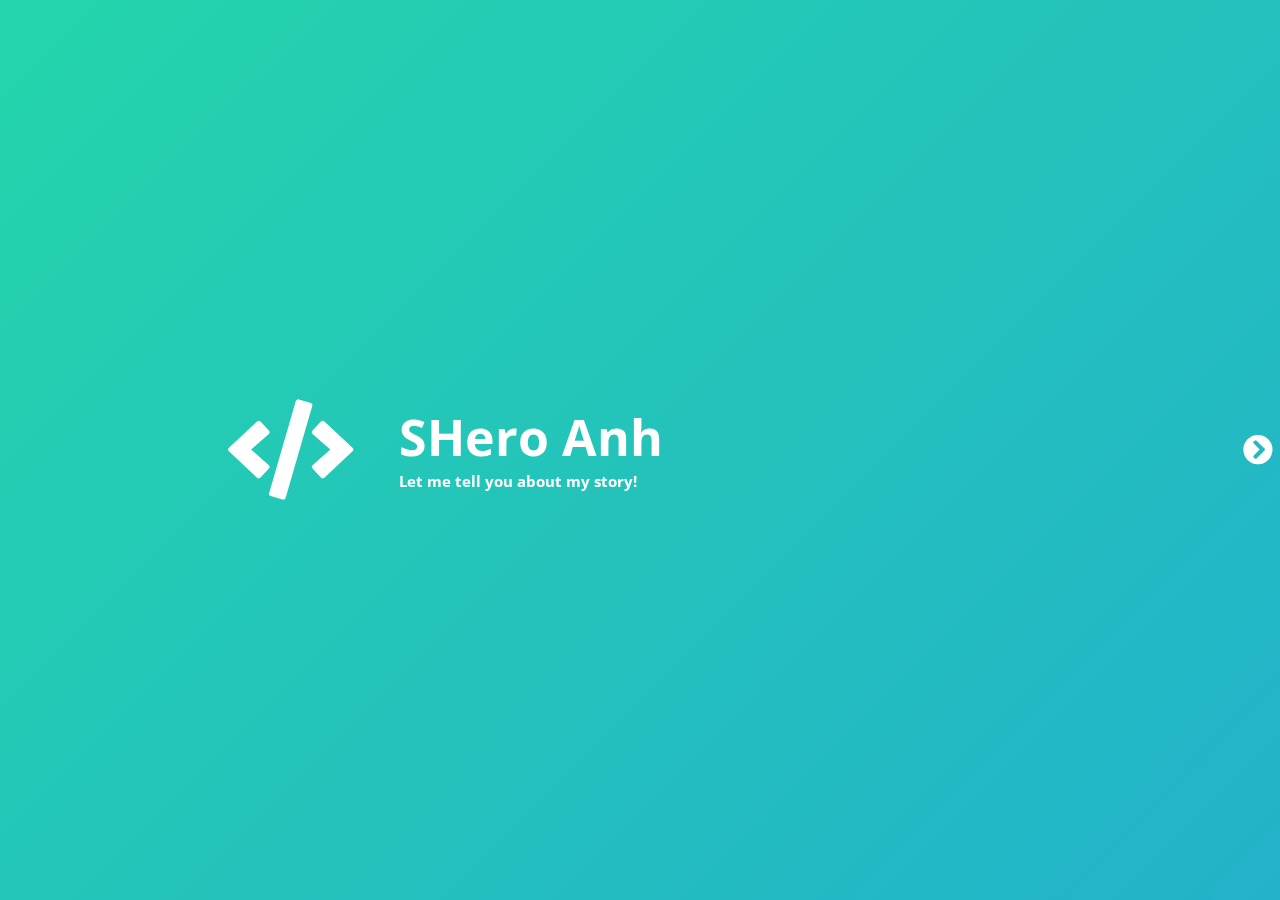
==== index.html @ 28b2743e "Update index.html" ====
<head>
    <!-- Required meta tags-->
    <meta charset="UTF-8">
    <meta name="viewport" content="width=device-width, initial-scale=1, shrink-to-fit=no">
	 
	<!-- Primary Meta Tags -->
	<title>SHero Anh</title>
	<meta name="title" content="SHero Anh">
	<meta name="description" content="Let me tell you about my story!">
	<link rel = "icon" type = "image/png" href = "https://raw.githubusercontent.com/sheroanh/sheroanh.github.io/main/logo.png">

	<!-- Open Graph / Facebook -->
	<meta property="og:type" content="website">
	<meta property="og:image" content="https://raw.githubusercontent.com/sheroanh/sheroanh.github.io/main/logo.png">
	<meta property="og:title" content="SHero Anh">
	<meta property="og:description" content="Let me tell you about my story!">
	

	<!-- Twitter -->
	<meta property="twitter:card" content="summary_large_image">
	<meta property="twitter:image" content="https://raw.githubusercontent.com/sheroanh/sheroanh.github.io/main/logo.png">	
	<meta property="twitter:title" content="SHero Anh">
	<meta property="twitter:description" content="Let me tell you about my story!">
	

    <!-- Icons font CSS-->
    <link rel="stylesheet" href="https://cdnjs.cloudflare.com/ajax/libs/font-awesome/5.15.3/css/all.min.css"/>
    <!-- Font special for pages-->
    <link href="https://fonts.googleapis.com/css?family=Open+Sans:300,300i,400,400i,600,600i,700,700i,800,800i" rel="stylesheet">

	<!-- CDN-->
	<script src="https://code.jquery.com/jquery-3.6.0.js"></script>
	<link rel="stylesheet" href="https://cdn.jsdelivr.net/npm/bootstrap@4.6.0/dist/css/bootstrap.min.css" >
	<script src="https://cdn.jsdelivr.net/npm/bootstrap@4.6.0/dist/js/bootstrap.min.js" ></script>

<!DOCTYPE html>
<html lang="vi">
<style>
body{ 
	font-family:open sans;
	background: linear-gradient(-45deg, #ee7752, #e73c7e, #23a6d5, #23d5ab);
	background-size: 400% 400%;
	animation: gradient 15s ease infinite;
	height: 100%; 

}

@keyframes gradient {
	0% {
		background-position: 0% 50%;
	}
	50% {
		background-position: 100% 50%;
	}
	100% {
		background-position: 0% 50%;
	}
}
.container {
	max-width: 80%;
    position: fixed;
    top: 50%;
    left: 50%;
    -webkit-transform: translate(-50%, -50%);
    transform: translate(-50%, -50%);
	color: white;

}
.bg{
	float: left;
}
h1,p{
	margin-top: 0px;
}
.welcome{
	width:100%;
	font-weight: bold;
	font-size: 15px;
	margin-top: -5px;
}
.part{
	width:100%;
	font-weight: bold;
	font-size: 15px;
	margin-top: -5px;
}
.head{
	color: white;
	font-weight: bold;
	font-size: 50px;
}
.right{
	position: fixed;
    top: 50%;
	right: 0%;
    -webkit-transform: translate(-25%, -50%);
    transform: translate(-25%, -50%);
	color: white;
}
.left{
	position: fixed;
    top: 50%;
	left: 0%;
    -webkit-transform: translate(+25%, -50%);
    transform: translate(+25%, -50%);
	color: white;
}

img.pic {
    max-width:200px;
}
img.sample{
    max-width:75px;
}
.quotes{
	border-left: 5px solid white;
	font-style: italic;
	font-weight: bold;
	color: white;
	padding: 0px 0px 5px 10px;
}
a:hover,a {
  color: inherit; /* blue colors for links too */
  text-decoration: inherit; /* no underline */
}
</style>
</head>
<body>
<img class="pic" src="https://raw.githubusercontent.com/sheroanh/sheroanh.github.io/main/logo.png" hidden/>
<div id="home">
	<div class="container">
			<div class="row justify-content-md-center">
				<div class="col-md-2"><i class="fas fa-code" style="max-width:100%; font-size: 100px;"></i></div>
				<div class="col-md-8">
					<div class="head">SHero Anh</div>
					<div class="welcome">Let me tell you about my story!</div>
				</div>
			</div>
	</div>
	<div class="right"><a  onclick="next1();"><i class="fas fa-chevron-circle-right" style="font-weight: bold; font-size: 30px; float: right"></i></a></div>	
</div>
<div id="about" style="display: none;">
	<div class="container">
			<div class="row justify-content-md-center">
				<div class="col-md-2"><img class="pic" src="https://raw.githubusercontent.com/sheroanh/sheroanh.github.io/main/PIC1.png" /></div>
				<div class="col-md-8">
					<div class="head">Myself</div>
					<p><strong>Full name: </strong> Nguyen Tuan Anh</p>
					<p><strong>Studying: </strong> Tay Thanh High School</p>
					<p><strong>Age:</strong> 18</p>
					<p><strong>Dream job: </strong>Software Engineer/Developer </p>
					<div class="quotes" >“Don’t compare yourself with anyone in this world… if you do so, you are insulting yourself.”, Bill Gates
					</div>
					<h2><strong>S</strong><a id="name" style="display: none">uper</a><strong>Hero</strong> <strong>Anh</strong>
				</div>
			</div>
	</div>
	<div class="right"><a  onclick="next2();"><i class="fas fa-chevron-circle-right" style="font-weight: bold; font-size: 30px; float: right"></i></a></div>	
	<div class="left"><a  onclick="previous2();"><i class="fas fa-chevron-circle-left" style="font-weight: bold; font-size: 30px; float: right"></i></a></div>
</div>
<div id="achievements" style="display: none;">
	<div class="container">
			<div class="head">Attainment</div>
			<div class="row justify-content-md-center mb-1">
				<div class="col-md-1 quotes">04/2019</div>
				<div class="col-md-9"><i class="fas fa-medal"></i> <strong>Silver Medal</strong> at The 5th HCMC April Olympic Competition 2019</div>
			</div>
			<div class="row justify-content-md-center mb-1">
				<div class="col-md-1 quotes">05/2019</div>
				<div class="col-md-9"><i class="fas fa-trophy"></i><strong> 4th</strong> at The Robotacon Vietnam 2019, Creative Senior Programming Stage</div>
			</div>
			<div class="row justify-content-md-center mb-1">
				<div class="col-md-1 quotes">03/2021</div>
				<div class="col-md-9"><i class="fas fa-trophy"></i><strong> 3rd</strong> at The HCMC Excellent Student Exam 2021</div>
			</div>
			<div class="row justify-content-md-center mb-1">
				<div class="col-md-1 quotes">04/2021</div>
				<div class="col-md-9"><i class="fas fa-trophy"></i><strong> 2nd</strong> at The HCMC Science and Engineering Fair 2021</div>
			</div>
	</div>
	<div class="right"><a  onclick="next3();"><i class="fas fa-chevron-circle-right" style="font-weight: bold; font-size: 30px; float: right"></i></a></div>	
	<div class="left"><a  onclick="previous3();"><i class="fas fa-chevron-circle-left" style="font-weight: bold; font-size: 30px; float: right"></i></a></div>
</div>
<div id="project" style="display: none;">
	<div class="container">
		<div class="head">Project</div>
		<div class="row justify-content-md-center mb-4">
			<div class="col-md-1 quotes"><img class="sample" src="https://raw.githubusercontent.com/sheroanh/sheroanh.github.io/main/logo.png" /></div>
			<div class="col-md-9"><h2><strong>AiT Studio</strong></h2>Multimedia, Infographic and Website</div>
		</div>
		<div class="row justify-content-md-center mb-4">
			<div class="col-md-1 quotes"><img class="sample" src="https://12a8.cf/wp-content/uploads/2020/10/favicon.png" /></div>
			<div class="col-md-9"><h2><strong>Website <a href="https://12a8.cf">12a8.cf</a></strong></h2>Website for members of 12A8, Tay Thanh High School</div>
		</div>
		<div class="row justify-content-md-center mb-4">
			<div class="col-md-1 quotes"><img class="sample" src="https://raw.githubusercontent.com/sheroanh/sheroanh.github.io/main/fcilogo.png" /></div>
			<div class="col-md-9"><h2><strong>Face Chekin</strong></h2>Roll-call Student via Face Recognition</div>
		</div>
	</div>
	<div class="right"><a  onclick="next4();"><i class="fas fa-chevron-circle-right" style="font-weight: bold; font-size: 30px; float: right"></i></a></div>	
	<div class="left"><a  onclick="previous4();"><i class="fas fa-chevron-circle-left" style="font-weight: bold; font-size: 30px; float: right"></i></a></div>
</div>
<div id="contact" style="display: none;">
	<div class="container">
		<div class="head">Contact</div>
			
	</div>
	<div class="left"><a  onclick="previous5();"><i class="fas fa-chevron-circle-left" style="font-weight: bold; font-size: 30px; float: right"></i></a></div>
</div>								
<script>
$(document).mousemove(function(event){
	$( "h2" ).mouseover(function() {
		$( "#name" ).show(500);
	});

});
function next1(){
	$("#home").hide(800);
	$("#about").show(800);
}
function previous2(){
	$("#about").hide(800);
	$("#home").show(800);
}
function next2(){
	$("#about").hide(800);
	$("#achievements").show(800);
}
function previous3(){
	$("#achievements").hide(800);
	$("#about").show(800);
}
function next3(){
	$("#achievements").hide(800);
	$("#project").show(800);
}
function previous4(){
	$("#project").hide(800);
	$("#achievements").show(800);
}
function next4(){
	$("#project").hide(800);
	$("#contact").show(800);
}
function previous5(){
	$("#contact").hide(800);
	$("#project").show(800);
}

 
</script>
</body>

</html>
<!-- end document-->
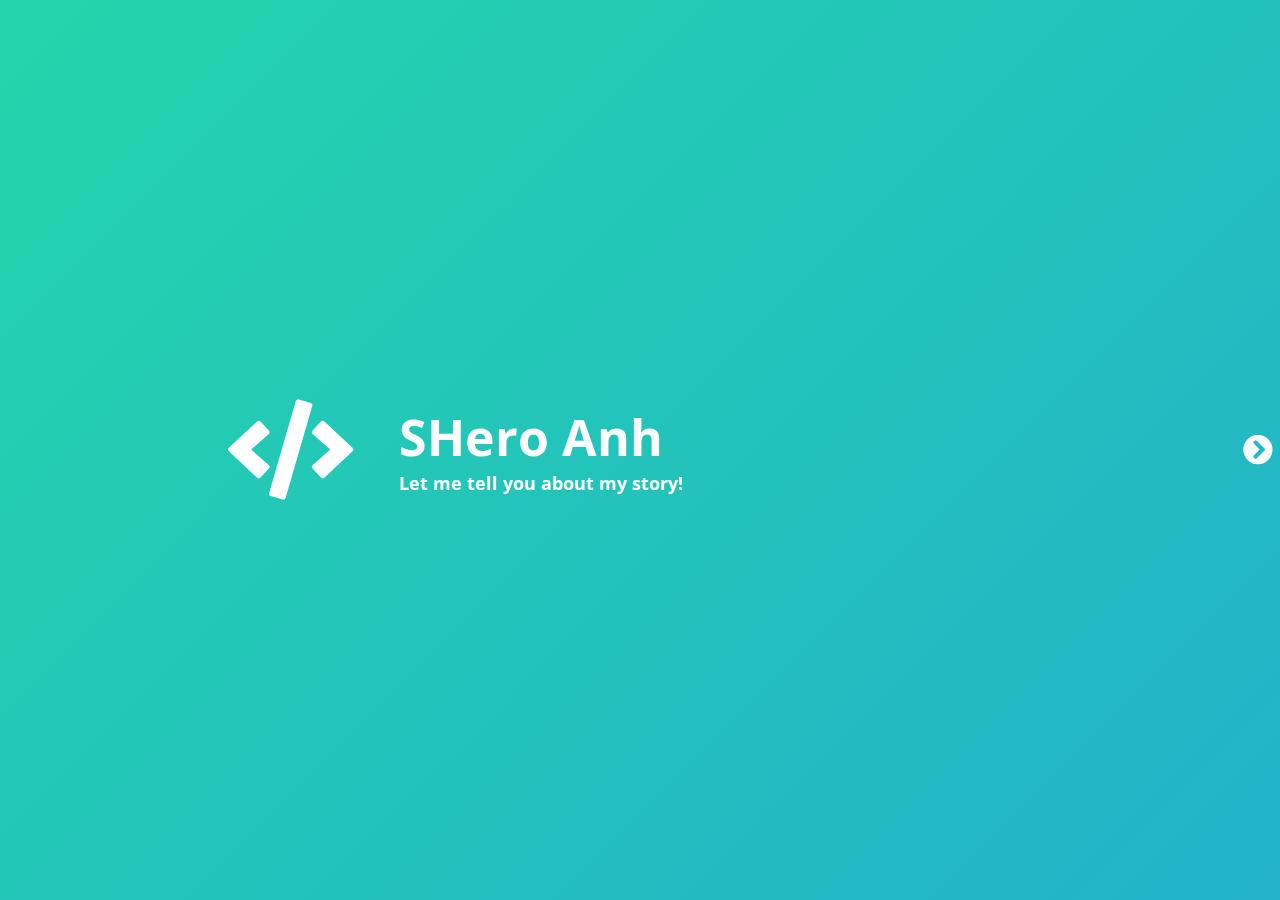
==== commit 12de26c6: "Updated" ====
--- a/index.html
+++ b/index.html
@@ -41,7 +41,7 @@
 	background: linear-gradient(-45deg, #ee7752, #e73c7e, #23a6d5, #23d5ab);
 	background-size: 400% 400%;
 	animation: gradient 15s ease infinite;
-	height: 100%; 
+
 
 }
 
@@ -56,7 +56,9 @@
 		background-position: 0% 50%;
 	}
 }
-.container {
+
+
+.container{
 	max-width: 80%;
     position: fixed;
     top: 50%;
@@ -70,12 +72,12 @@
 	float: left;
 }
 h1,p{
-	margin-top: 0px;
-}
-.welcome{
+	margin-bottom: 5px;
+}
+.welcome,.contact{
 	width:100%;
 	font-weight: bold;
-	font-size: 15px;
+	font-size: 18px;
 	margin-top: -5px;
 }
 .part{
@@ -107,7 +109,7 @@
 }
 
 img.pic {
-    max-width:200px;
+    max-width:120px;
 }
 img.sample{
     max-width:75px;
@@ -122,6 +124,10 @@
 a:hover,a {
   color: inherit; /* blue colors for links too */
   text-decoration: inherit; /* no underline */
+}
+.copyright{
+position: fixed;
+bottom: -10px;
 }
 </style>
 </head>
@@ -181,32 +187,44 @@
 	<div class="right"><a  onclick="next3();"><i class="fas fa-chevron-circle-right" style="font-weight: bold; font-size: 30px; float: right"></i></a></div>	
 	<div class="left"><a  onclick="previous3();"><i class="fas fa-chevron-circle-left" style="font-weight: bold; font-size: 30px; float: right"></i></a></div>
 </div>
-<div id="project" style="display: none;">
+<div id="project1" style="display: none;">
 	<div class="container">
 		<div class="head">Project</div>
 		<div class="row justify-content-md-center mb-4">
 			<div class="col-md-1 quotes"><img class="sample" src="https://raw.githubusercontent.com/sheroanh/sheroanh.github.io/main/logo.png" /></div>
-			<div class="col-md-9"><h2><strong>AiT Studio</strong></h2>Multimedia, Infographic and Website</div>
+			<div class="col-md-9"><h3><strong>AiT Studio</strong></h3>Multimedia, Infographic and Website</div>
 		</div>
 		<div class="row justify-content-md-center mb-4">
 			<div class="col-md-1 quotes"><img class="sample" src="https://12a8.cf/wp-content/uploads/2020/10/favicon.png" /></div>
-			<div class="col-md-9"><h2><strong>Website <a href="https://12a8.cf">12a8.cf</a></strong></h2>Website for members of 12A8, Tay Thanh High School</div>
-		</div>
-		<div class="row justify-content-md-center mb-4">
-			<div class="col-md-1 quotes"><img class="sample" src="https://raw.githubusercontent.com/sheroanh/sheroanh.github.io/main/fcilogo.png" /></div>
-			<div class="col-md-9"><h2><strong>Face Chekin</strong></h2>Roll-call Student via Face Recognition</div>
+			<div class="col-md-9"><h3><strong>Website <a href="https://12a8.cf">12a8.cf</a></strong></h3>Website for members of 12A8, Tay Thanh High School</div>
 		</div>
 	</div>
 	<div class="right"><a  onclick="next4();"><i class="fas fa-chevron-circle-right" style="font-weight: bold; font-size: 30px; float: right"></i></a></div>	
 	<div class="left"><a  onclick="previous4();"><i class="fas fa-chevron-circle-left" style="font-weight: bold; font-size: 30px; float: right"></i></a></div>
 </div>
+<div id="project2" style="display: none;">
+	<div class="container">
+		<div class="head">Project</div>
+		<div class="row justify-content-md-center mb-4">
+			<div class="col-md-1 quotes"><img class="sample" src="https://raw.githubusercontent.com/sheroanh/sheroanh.github.io/main/fcilogo.png" /></div>
+			<div class="col-md-9"><h3><strong>Face Chekin</strong></h3>Roll-call Student via Face Recognition (Part of eduVN System)</div>
+		</div>
+		<div class="row justify-content-md-center mb-4">
+			<div class="col-md-1 quotes"><img class="sample" src="https://raw.githubusercontent.com/sheroanh/sheroanh.github.io/main/eduvnsystem.png" /></div>
+			<div class="col-md-9"><h3><strong>eduVN System</strong></h3>Online Platform for Vietnam Education<br>(Building...)</div>
+		</div>
+	</div>
+	<div class="right"><a  onclick="next5();"><i class="fas fa-chevron-circle-right" style="font-weight: bold; font-size: 30px; float: right"></i></a></div>	
+	<div class="left"><a  onclick="previous5();"><i class="fas fa-chevron-circle-left" style="font-weight: bold; font-size: 30px; float: right"></i></a></div>
+</div>
 <div id="contact" style="display: none;">
 	<div class="container">
 		<div class="head">Contact</div>
-			
-	</div>
-	<div class="left"><a  onclick="previous5();"><i class="fas fa-chevron-circle-left" style="font-weight: bold; font-size: 30px; float: right"></i></a></div>
-</div>								
+		<p class="contact" style="font-size:20px;"><a href="https://www.facebook.com/sheroanh/"><i class="fab fa-facebook"></i> SHero Anh</a></p>
+		<p class="contact" style="font-size:20px;"><a href="mailto:anhnguyentuan8@gmail.com"><i class="fas fa-at"></i> anhnguyentuan8@gmail.com</a></p>	</div>
+	<div class="left"><a  onclick="previous6();"><i class="fas fa-chevron-circle-left" style="font-weight: bold; font-size: 30px; float: right"></i></a></div>
+</div>
+					
 <script>
 $(document).mousemove(function(event){
 	$( "h2" ).mouseover(function() {
@@ -232,22 +250,28 @@
 }
 function next3(){
 	$("#achievements").hide(800);
-	$("#project").show(800);
+	$("#project1").show(800);
 }
 function previous4(){
-	$("#project").hide(800);
+	$("#project1").hide(800);
 	$("#achievements").show(800);
 }
 function next4(){
-	$("#project").hide(800);
+	$("#project1").hide(800);
+	$("#project2").show(800);
+}
+function previous5(){
+	$("#project2").hide(800);
+	$("#project1").show(800);
+}
+function previous6(){
+	$("#contact").hide(800);
+	$("#project2").show(800);
+}
+function next5(){
+	$("#project2").hide(800);
 	$("#contact").show(800);
 }
-function previous5(){
-	$("#contact").hide(800);
-	$("#project").show(800);
-}
-
- 
 </script>
 </body>
 
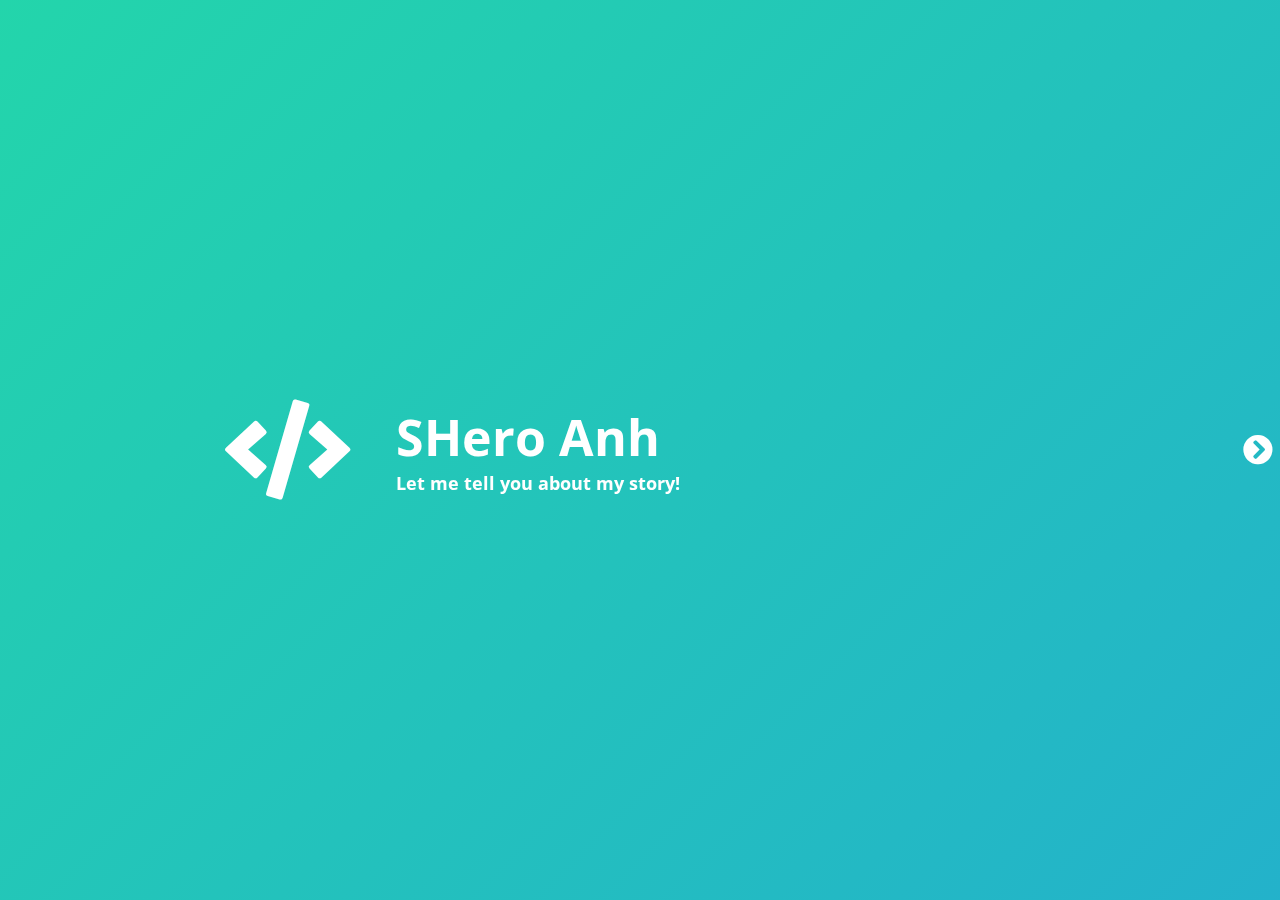
==== commit 794eb462: "Update index.html" ====
--- a/index.html
+++ b/index.html
@@ -30,19 +30,20 @@
 
 	<!-- CDN-->
 	<script src="https://code.jquery.com/jquery-3.6.0.js"></script>
-	<link rel="stylesheet" href="https://cdn.jsdelivr.net/npm/bootstrap@4.6.0/dist/css/bootstrap.min.css" >
-	<script src="https://cdn.jsdelivr.net/npm/bootstrap@4.6.0/dist/js/bootstrap.min.js" ></script>
-
-<!DOCTYPE html>
-<html lang="vi">
+	<link href="https://cdn.jsdelivr.net/npm/bootstrap@5.0.1/dist/css/bootstrap.min.css" rel="stylesheet" >
+	<script src="https://cdn.jsdelivr.net/npm/bootstrap@5.0.1/dist/js/bootstrap.bundle.min.js" ></script>
+	<script src="https://cdn.jsdelivr.net/npm/@popperjs/core@2.9.2/dist/umd/popper.min.js"></script>
+	<script src="https://cdn.jsdelivr.net/npm/@popperjs/core@2.9.2/dist/umd/popper.min.js"></script>
+	<script src="https://cdn.jsdelivr.net/npm/bootstrap@5.0.1/dist/js/bootstrap.min.js"></script>
+
+<html lang="en">
 <style>
 body{ 
 	font-family:open sans;
 	background: linear-gradient(-45deg, #ee7752, #e73c7e, #23a6d5, #23d5ab);
 	background-size: 400% 400%;
 	animation: gradient 15s ease infinite;
-
-
+	cursor: default;
 }
 
 @keyframes gradient {
@@ -57,7 +58,6 @@
 	}
 }
 
-
 .container{
 	max-width: 80%;
     position: fixed;
@@ -66,31 +66,48 @@
     -webkit-transform: translate(-50%, -50%);
     transform: translate(-50%, -50%);
 	color: white;
-
-}
+}
+
+div{
+	cursor: default;
+	-webkit-touch-callout: none; /* iOS Safari */
+    -webkit-user-select: none; /* Safari */
+     -khtml-user-select: none; /* Konqueror HTML */
+       -moz-user-select: none; /* Firefox */
+        -ms-user-select: none; /* Internet Explorer/Edge */
+            user-select: none; /* Non-prefixed version, currently
+                                  supported by Chrome and Opera */
+}
+
 .bg{
 	float: left;
 }
-h1,p{
+
+h3,h1,p{
 	margin-bottom: 5px;
-}
+	cursor: default;
+}
+
 .welcome,.contact{
 	width:100%;
 	font-weight: bold;
 	font-size: 18px;
 	margin-top: -5px;
 }
+
 .part{
 	width:100%;
 	font-weight: bold;
 	font-size: 15px;
 	margin-top: -5px;
 }
+
 .head{
 	color: white;
 	font-weight: bold;
 	font-size: 50px;
 }
+
 .right{
 	position: fixed;
     top: 50%;
@@ -99,6 +116,7 @@
     transform: translate(-25%, -50%);
 	color: white;
 }
+
 .left{
 	position: fixed;
     top: 50%;
@@ -111,9 +129,11 @@
 img.pic {
     max-width:120px;
 }
+
 img.sample{
     max-width:75px;
 }
+
 .quotes{
 	border-left: 5px solid white;
 	font-style: italic;
@@ -121,13 +141,32 @@
 	color: white;
 	padding: 0px 0px 5px 10px;
 }
+
 a:hover,a {
-  color: inherit; /* blue colors for links too */
-  text-decoration: inherit; /* no underline */
-}
+	color: inherit; /* blue colors for links too */
+	text-decoration: inherit; /* no underline */
+}
+
 .copyright{
-position: fixed;
-bottom: -10px;
+	position: fixed;
+	bottom: -10px;
+}
+
+.vid{
+  position: relative;
+  overflow: hidden;
+  width: 100%;
+  padding-top: 56.25%; /* 16:9 Aspect Ratio (divide 9 by 16 = 0.5625) */
+}
+
+.responsive-iframe {
+  position: absolute;
+  top: 0;
+  left: 0;
+  bottom: 0;
+  right: 0;
+  width: 100%;
+  height: 100%;
 }
 </style>
 </head>
@@ -195,7 +234,7 @@
 			<div class="col-md-9"><h3><strong>AiT Studio</strong></h3>Multimedia, Infographic and Website</div>
 		</div>
 		<div class="row justify-content-md-center mb-4">
-			<div class="col-md-1 quotes"><img class="sample" src="https://12a8.cf/wp-content/uploads/2020/10/favicon.png" /></div>
+			<div class="col-md-1 quotes"><img class="sample" src="https://raw.githubusercontent.com/sheroanh/sheroanh.github.io/main/12a8.cf.png" /></div>
 			<div class="col-md-9"><h3><strong>Website <a href="https://12a8.cf">12a8.cf</a></strong></h3>Website for members of 12A8, Tay Thanh High School</div>
 		</div>
 	</div>
@@ -207,7 +246,9 @@
 		<div class="head">Project</div>
 		<div class="row justify-content-md-center mb-4">
 			<div class="col-md-1 quotes"><img class="sample" src="https://raw.githubusercontent.com/sheroanh/sheroanh.github.io/main/fcilogo.png" /></div>
-			<div class="col-md-9"><h3><strong>Face Chekin</strong></h3>Roll-call Student via Face Recognition (Part of eduVN System)</div>
+			<div class="col-md-9"><h3><strong>Face Chekin</strong></h3>Roll-call Student via Face Recognition (Part of eduVN System)<br><button type="button" class="btn btn-outline-light" data-bs-toggle="modal" data-bs-target="#demo">
+			  Watch a demo video
+			</button></div>
 		</div>
 		<div class="row justify-content-md-center mb-4">
 			<div class="col-md-1 quotes"><img class="sample" src="https://raw.githubusercontent.com/sheroanh/sheroanh.github.io/main/eduvnsystem.png" /></div>
@@ -221,10 +262,30 @@
 	<div class="container">
 		<div class="head">Contact</div>
 		<p class="contact" style="font-size:20px;"><a href="https://www.facebook.com/sheroanh/"><i class="fab fa-facebook"></i> SHero Anh</a></p>
-		<p class="contact" style="font-size:20px;"><a href="mailto:anhnguyentuan8@gmail.com"><i class="fas fa-at"></i> anhnguyentuan8@gmail.com</a></p>	</div>
+		<p class="contact" style="font-size:20px;"><a href="mailto:sheroanh@aitstudio.cf"><i class="fas fa-at"></i> sheroanh@aitstudio.cf</a></p>	</div>
 	<div class="left"><a  onclick="previous6();"><i class="fas fa-chevron-circle-left" style="font-weight: bold; font-size: 30px; float: right"></i></a></div>
 </div>
-					
+
+<!-- Modal -->
+<div class="modal fade" id="demo" tabindex="-1" aria-labelledby="demoLabel" aria-hidden="true">
+  <div class="modal-dialog">
+    <div class="modal-content">
+      <div class="modal-header">
+        <h5 class="modal-title" id="demoLabel">FaceCheckin</h5>
+        <button type="button" class="btn-close" data-bs-dismiss="modal" aria-label="Close"></button>
+      </div>
+      <div class="modal-body">
+		<div class="vid">
+			<iframe class="responsive-iframe" src="https://drive.google.com/file/d/1pne2pLHDTtcopjiNANrRrPoQb-J_-oVA/preview" ></iframe>
+		</div>
+	  </div>
+      <div class="modal-footer">
+        <button type="button" class="btn btn-secondary" data-bs-dismiss="modal">Đóng</button>
+      </div>
+    </div>
+  </div>
+</div>
+  
 <script>
 $(document).mousemove(function(event){
 	$( "h2" ).mouseover(function() {
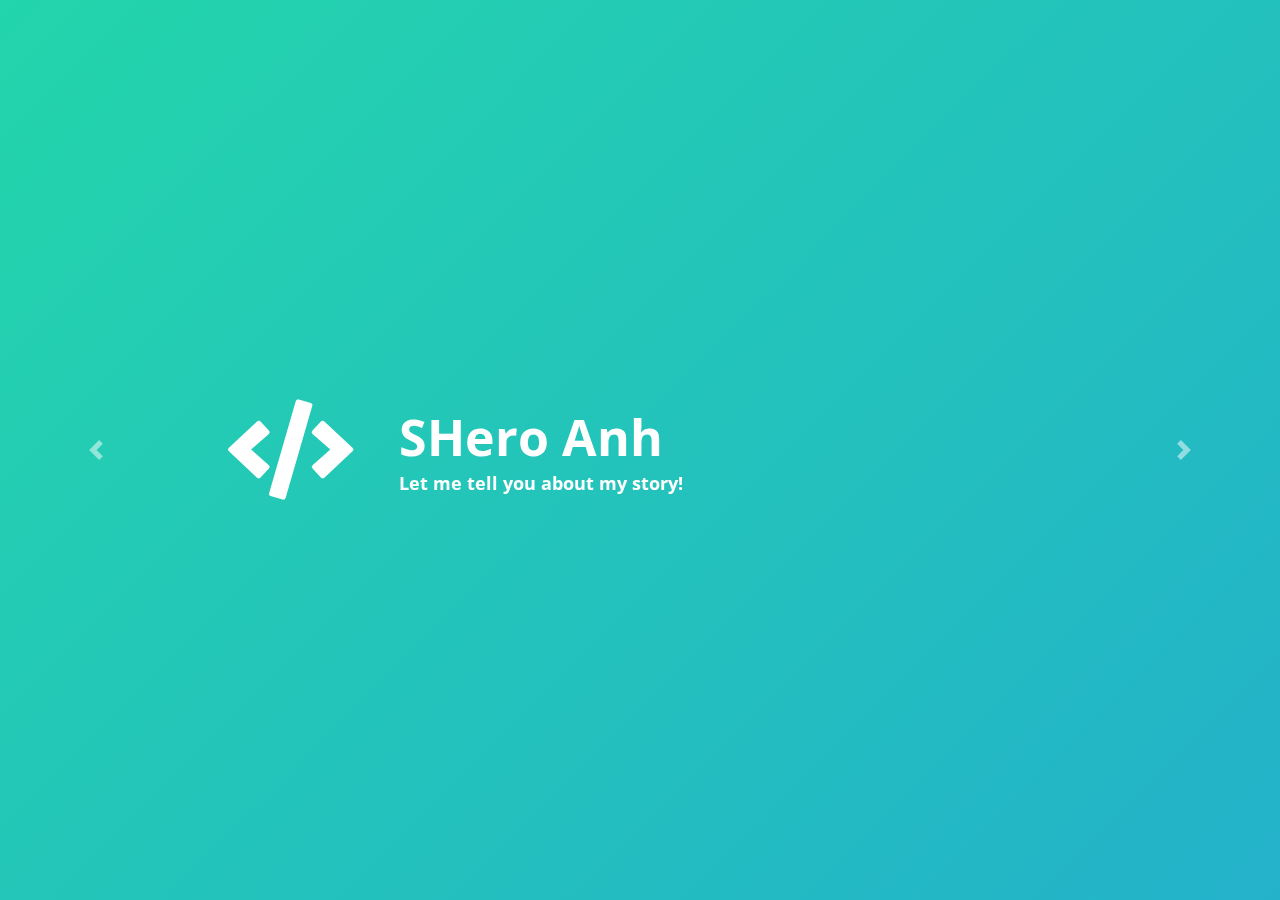
==== commit 1a7fa452: "Update index.html" ====
--- a/index.html
+++ b/index.html
@@ -1,3 +1,4 @@
+<html lang="en">
 <head>
     <!-- Required meta tags-->
     <meta charset="UTF-8">
@@ -29,15 +30,16 @@
     <link href="https://fonts.googleapis.com/css?family=Open+Sans:300,300i,400,400i,600,600i,700,700i,800,800i" rel="stylesheet">
 
 	<!-- CDN-->
-	<script src="https://code.jquery.com/jquery-3.6.0.js"></script>
-	<link href="https://cdn.jsdelivr.net/npm/bootstrap@5.0.1/dist/css/bootstrap.min.css" rel="stylesheet" >
-	<script src="https://cdn.jsdelivr.net/npm/bootstrap@5.0.1/dist/js/bootstrap.bundle.min.js" ></script>
-	<script src="https://cdn.jsdelivr.net/npm/@popperjs/core@2.9.2/dist/umd/popper.min.js"></script>
-	<script src="https://cdn.jsdelivr.net/npm/@popperjs/core@2.9.2/dist/umd/popper.min.js"></script>
-	<script src="https://cdn.jsdelivr.net/npm/bootstrap@5.0.1/dist/js/bootstrap.min.js"></script>
-
-<html lang="en">
+	<link rel="stylesheet" href="https://maxcdn.bootstrapcdn.com/bootstrap/4.5.2/css/bootstrap.min.css">
+	<script src="https://ajax.googleapis.com/ajax/libs/jquery/3.5.1/jquery.min.js"></script>
+	<script src="https://cdnjs.cloudflare.com/ajax/libs/popper.js/1.16.0/umd/popper.min.js"></script>
+	<script src="https://maxcdn.bootstrapcdn.com/bootstrap/4.5.2/js/bootstrap.min.js"></script>
+
+
 <style>
+.carousel-inner img {
+    
+  }
 body{ 
 	font-family:open sans;
 	background: linear-gradient(-45deg, #ee7752, #e73c7e, #23a6d5, #23d5ab);
@@ -66,8 +68,11 @@
     -webkit-transform: translate(-50%, -50%);
     transform: translate(-50%, -50%);
 	color: white;
-}
-
+	
+}
+.nava{
+	max-width: 100%;
+}
 div{
 	cursor: default;
 	-webkit-touch-callout: none; /* iOS Safari */
@@ -108,26 +113,11 @@
 	font-size: 50px;
 }
 
-.right{
-	position: fixed;
-    top: 50%;
-	right: 0%;
-    -webkit-transform: translate(-25%, -50%);
-    transform: translate(-25%, -50%);
-	color: white;
-}
-
-.left{
-	position: fixed;
-    top: 50%;
-	left: 0%;
-    -webkit-transform: translate(+25%, -50%);
-    transform: translate(+25%, -50%);
-	color: white;
-}
+
 
 img.pic {
     max-width:120px;
+	max-height:120px;
 }
 
 img.sample{
@@ -156,7 +146,7 @@
   position: relative;
   overflow: hidden;
   width: 100%;
-  padding-top: 56.25%; /* 16:9 Aspect Ratio (divide 9 by 16 = 0.5625) */
+  padding-top: 75%; /* 16:9 Aspect Ratio (divide 9 by 16 = 0.5625) */
 }
 
 .responsive-iframe {
@@ -168,123 +158,213 @@
   width: 100%;
   height: 100%;
 }
+
+
 </style>
 </head>
 <body>
-<img class="pic" src="https://raw.githubusercontent.com/sheroanh/sheroanh.github.io/main/logo.png" hidden/>
-<div id="home">
-	<div class="container">
-			<div class="row justify-content-md-center">
-				<div class="col-md-2"><i class="fas fa-code" style="max-width:100%; font-size: 100px;"></i></div>
-				<div class="col-md-8">
-					<div class="head">SHero Anh</div>
-					<div class="welcome">Let me tell you about my story!</div>
-				</div>
-			</div>
-	</div>
-	<div class="right"><a  onclick="next1();"><i class="fas fa-chevron-circle-right" style="font-weight: bold; font-size: 30px; float: right"></i></a></div>	
-</div>
-<div id="about" style="display: none;">
-	<div class="container">
-			<div class="row justify-content-md-center">
-				<div class="col-md-2"><img class="pic" src="https://raw.githubusercontent.com/sheroanh/sheroanh.github.io/main/PIC1.png" /></div>
-				<div class="col-md-8">
-					<div class="head">Myself</div>
-					<p><strong>Full name: </strong> Nguyen Tuan Anh</p>
-					<p><strong>Studying: </strong> Tay Thanh High School</p>
-					<p><strong>Age:</strong> 18</p>
-					<p><strong>Dream job: </strong>Software Engineer/Developer </p>
-					<div class="quotes" >“Don’t compare yourself with anyone in this world… if you do so, you are insulting yourself.”, Bill Gates
+	<div id="item" class="carousel  carousel-fade" data-ride="carousel" height=100% data-interval="3000" >
+	  <!-- Indicators -->
+	  <ul class="carousel-indicators">
+		<li data-target="#item" data-slide-to="0" class="active"></li>
+		<li data-target="#item" data-slide-to="1"></li>
+		<li data-target="#item" data-slide-to="2"></li>
+	  </ul>
+	  
+	  <!-- The slideshow -->
+	  <div class="carousel-inner">
+		<div class="carousel-item active">
+			  <div class="container">
+					<div class="row justify-content-md-center">
+						<div class="col-md-2"><i class="fas fa-code" style="max-width:100%; font-size: 100px;"></i></div>
+						<div class="col-md-8">
+							<div class="head">SHero Anh</div>
+							<div class="welcome">Let me tell you about my story!</div>
+						</div>
 					</div>
-					<h2><strong>S</strong><a id="name" style="display: none">uper</a><strong>Hero</strong> <strong>Anh</strong>
-				</div>
-			</div>
-	</div>
-	<div class="right"><a  onclick="next2();"><i class="fas fa-chevron-circle-right" style="font-weight: bold; font-size: 30px; float: right"></i></a></div>	
-	<div class="left"><a  onclick="previous2();"><i class="fas fa-chevron-circle-left" style="font-weight: bold; font-size: 30px; float: right"></i></a></div>
-</div>
-<div id="achievements" style="display: none;">
-	<div class="container">
-			<div class="head">Attainment</div>
-			<div class="row justify-content-md-center mb-1">
-				<div class="col-md-1 quotes">04/2019</div>
-				<div class="col-md-9"><i class="fas fa-medal"></i> <strong>Silver Medal</strong> at The 5th HCMC April Olympic Competition 2019</div>
-			</div>
-			<div class="row justify-content-md-center mb-1">
-				<div class="col-md-1 quotes">05/2019</div>
-				<div class="col-md-9"><i class="fas fa-trophy"></i><strong> 4th</strong> at The Robotacon Vietnam 2019, Creative Senior Programming Stage</div>
-			</div>
-			<div class="row justify-content-md-center mb-1">
-				<div class="col-md-1 quotes">03/2021</div>
-				<div class="col-md-9"><i class="fas fa-trophy"></i><strong> 3rd</strong> at The HCMC Excellent Student Exam 2021</div>
-			</div>
-			<div class="row justify-content-md-center mb-1">
-				<div class="col-md-1 quotes">04/2021</div>
-				<div class="col-md-9"><i class="fas fa-trophy"></i><strong> 2nd</strong> at The HCMC Science and Engineering Fair 2021</div>
-			</div>
-	</div>
-	<div class="right"><a  onclick="next3();"><i class="fas fa-chevron-circle-right" style="font-weight: bold; font-size: 30px; float: right"></i></a></div>	
-	<div class="left"><a  onclick="previous3();"><i class="fas fa-chevron-circle-left" style="font-weight: bold; font-size: 30px; float: right"></i></a></div>
-</div>
-<div id="project1" style="display: none;">
-	<div class="container">
-		<div class="head">Project</div>
-		<div class="row justify-content-md-center mb-4">
-			<div class="col-md-1 quotes"><img class="sample" src="https://raw.githubusercontent.com/sheroanh/sheroanh.github.io/main/logo.png" /></div>
-			<div class="col-md-9"><h3><strong>AiT Studio</strong></h3>Multimedia, Infographic and Website</div>
-		</div>
-		<div class="row justify-content-md-center mb-4">
-			<div class="col-md-1 quotes"><img class="sample" src="https://raw.githubusercontent.com/sheroanh/sheroanh.github.io/main/12a8.cf.png" /></div>
-			<div class="col-md-9"><h3><strong>Website <a href="https://12a8.cf">12a8.cf</a></strong></h3>Website for members of 12A8, Tay Thanh High School</div>
-		</div>
-	</div>
-	<div class="right"><a  onclick="next4();"><i class="fas fa-chevron-circle-right" style="font-weight: bold; font-size: 30px; float: right"></i></a></div>	
-	<div class="left"><a  onclick="previous4();"><i class="fas fa-chevron-circle-left" style="font-weight: bold; font-size: 30px; float: right"></i></a></div>
-</div>
-<div id="project2" style="display: none;">
-	<div class="container">
-		<div class="head">Project</div>
-		<div class="row justify-content-md-center mb-4">
-			<div class="col-md-1 quotes"><img class="sample" src="https://raw.githubusercontent.com/sheroanh/sheroanh.github.io/main/fcilogo.png" /></div>
-			<div class="col-md-9"><h3><strong>Face Chekin</strong></h3>Roll-call Student via Face Recognition (Part of eduVN System)<br><button type="button" class="btn btn-outline-light" data-bs-toggle="modal" data-bs-target="#demo">
-			  Watch a demo video
-			</button></div>
-		</div>
-		<div class="row justify-content-md-center mb-4">
-			<div class="col-md-1 quotes"><img class="sample" src="https://raw.githubusercontent.com/sheroanh/sheroanh.github.io/main/eduvnsystem.png" /></div>
-			<div class="col-md-9"><h3><strong>eduVN System</strong></h3>Online Platform for Vietnam Education<br>(Building...)</div>
-		</div>
-	</div>
-	<div class="right"><a  onclick="next5();"><i class="fas fa-chevron-circle-right" style="font-weight: bold; font-size: 30px; float: right"></i></a></div>	
-	<div class="left"><a  onclick="previous5();"><i class="fas fa-chevron-circle-left" style="font-weight: bold; font-size: 30px; float: right"></i></a></div>
-</div>
-<div id="contact" style="display: none;">
-	<div class="container">
-		<div class="head">Contact</div>
-		<p class="contact" style="font-size:20px;"><a href="https://www.facebook.com/sheroanh/"><i class="fab fa-facebook"></i> SHero Anh</a></p>
-		<p class="contact" style="font-size:20px;"><a href="mailto:sheroanh@aitstudio.cf"><i class="fas fa-at"></i> sheroanh@aitstudio.cf</a></p>	</div>
-	<div class="left"><a  onclick="previous6();"><i class="fas fa-chevron-circle-left" style="font-weight: bold; font-size: 30px; float: right"></i></a></div>
-</div>
-
-<!-- Modal -->
-<div class="modal fade" id="demo" tabindex="-1" aria-labelledby="demoLabel" aria-hidden="true">
-  <div class="modal-dialog">
-    <div class="modal-content">
-      <div class="modal-header">
-        <h5 class="modal-title" id="demoLabel">FaceCheckin</h5>
-        <button type="button" class="btn-close" data-bs-dismiss="modal" aria-label="Close"></button>
-      </div>
-      <div class="modal-body">
-		<div class="vid">
-			<iframe class="responsive-iframe" src="https://drive.google.com/file/d/1pne2pLHDTtcopjiNANrRrPoQb-J_-oVA/preview" ></iframe>
-		</div>
-	  </div>
-      <div class="modal-footer">
-        <button type="button" class="btn btn-secondary" data-bs-dismiss="modal">Đóng</button>
-      </div>
-    </div>
-  </div>
-</div>
+			</div>
+		</div>
+		<div class="carousel-item">
+			<div class="container">
+				<div class="row justify-content-md-center">
+					<div class="col-md-2"><img class="pic" src="https://raw.githubusercontent.com/sheroanh/sheroanh.github.io/main/PIC1.png" /></div>
+					<div class="col-md-8">
+						<div class="head">Myself</div>
+						<p><strong>Full name: </strong> Nguyen Tuan Anh</p>
+						<p><strong>Studying: </strong> Tay Thanh High School</p>
+						<p><strong>Age:</strong> 18</p>
+						<p><strong>Dream job: </strong>Software Engineer/Developer </p>
+						<div class="quotes" >“Don’t compare yourself with anyone in this world… if you do so, you are insulting yourself.”, Bill Gates
+						</div>
+						<h2><strong>S</strong><a id="name" style="display: none">uper</a><strong>Hero</strong> <strong>Anh</strong>
+					</div>
+				</div>
+		</div>
+		</div>
+		<div class="carousel-item">
+			<div class="container">
+				<div class="head">Attainment</div>
+				<div class="row justify-content-md-center mb-1">
+					<div class="col-md-1 quotes">04/2019</div>
+					<div class="col-md-9"  data-toggle="modal" data-target="#olympic"><i class="fas fa-medal"></i> <strong>Silver Medal</strong> at The 5th HCMC April Olympic Competition 2019</div>
+				</div>
+				<div class="row justify-content-md-center mb-1">
+					<div class="col-md-1 quotes">05/2019</div>
+					<div class="col-md-9" data-toggle="modal" data-target="#robotacon"><i class="fas fa-trophy"></i><strong> 4th</strong> at The Robotacon Vietnam 2019, Creative Senior Programming Stage</div>
+				</div>
+				<div class="row justify-content-md-center mb-1">
+					<div class="col-md-1 quotes">03/2021</div>
+					<div class="col-md-9" data-toggle="modal" data-target="#hsg"><i class="fas fa-trophy"></i><strong> 3rd</strong> at The HCMC Excellent Student Exam 2021</div>
+				</div>
+				<div class="row justify-content-md-center mb-1">
+					<div class="col-md-1 quotes">04/2021</div>
+					<div class="col-md-9" data-toggle="modal" data-target="#nckh"><i class="fas fa-trophy"></i><strong> 2nd</strong> at The HCMC Science and Engineering Fair 2021</div>
+				</div>
+			</div>
+		</div>
+		<div class="carousel-item">
+			<div class="container">
+				<div class="head">Project</div>
+				<div class="row justify-content-md-center mb-4">
+					<div class="col-md-1 quotes"><img class="sample" src="https://raw.githubusercontent.com/sheroanh/sheroanh.github.io/main/logo.png" /></div>
+					<div class="col-md-9"><h3><strong>AiT Studio</strong></h3>Multimedia, Infographic and Website</div>
+				</div>
+				<div class="row justify-content-md-center mb-4">
+					<div class="col-md-1 quotes"><img class="sample" src="https://raw.githubusercontent.com/sheroanh/sheroanh.github.io/main/12a8.cf.png" /></div>
+					<div class="col-md-9"><h3><strong>Website <a href="https://12a8.cf">12a8.cf</a></strong></h3>Website for members of 12A8, Tay Thanh High School</div>
+				</div>
+			</div>
+		</div>
+		<div class="carousel-item">
+			<div class="container">
+				<div class="head">Project</div>
+				<div class="row justify-content-md-center mb-4">
+					<div class="col-md-1 quotes"><img class="sample" src="https://raw.githubusercontent.com/sheroanh/sheroanh.github.io/main/fcilogo.png" /></div>
+					<div class="col-md-9"><h3><strong>Face Chekin</strong></h3>Roll-call Student via Face Recognition (Part of eduVN System)<br><button type="button" class="btn btn-outline-light" data-toggle="modal" data-target="#demo">
+					  Watch a demo video
+					</button></div>
+				</div>
+				<div class="row justify-content-md-center mb-4">
+					<div class="col-md-1 quotes"><img class="sample" src="https://raw.githubusercontent.com/sheroanh/sheroanh.github.io/main/eduvnsystem.png" /></div>
+					<div class="col-md-9"><h3><strong>eduVN System</strong></h3>Online Platform for Vietnam Education<br>(Building...)</div>
+				</div>
+			</div>
+		</div>
+		<div class="carousel-item">
+			<div class="container">
+				<div class="head">Contact</div>
+				<p class="contact" style="font-size:20px;"><a href="https://www.facebook.com/sheroanh/"><i class="fab fa-facebook"></i> SHero Anh</a></p>
+				<p class="contact" style="font-size:20px;"><a href="mailto:sheroanh@aitstudio.cf"><i class="fas fa-at"></i> sheroanh@aitstudio.cf</a></p>	
+			</div>
+		</div>
+	  </div>
+	  
+	  <!-- Left and right controls -->
+	    <div class="container nava">
+			  <a class="carousel-control-prev" href="#item" data-slide="prev">
+				<span class="carousel-control-prev-icon"></span>
+			  </a>
+			  <a class="carousel-control-next" href="#item" data-slide="next">
+				<span class="carousel-control-next-icon"></span>
+			  </a>
+		</div>
+	</div>
+
+	<!-- Modal -->
+	<div class="modal fade" id="demo" tabindex="-1" aria-labelledby="demoLabel" aria-hidden="true">
+	  <div class="modal-dialog">
+		<div class="modal-content">
+		  <div class="modal-header">
+			<h5 class="modal-title" id="demoLabel">FaceCheckin</h5>
+			<button type="button" class="close" data-dismiss="modal">&times;</button>
+		  </div>
+		  <div class="modal-body">
+			<div class="vid">
+				<iframe class="responsive-iframe" src="https://drive.google.com/file/d/1pne2pLHDTtcopjiNANrRrPoQb-J_-oVA/preview" ></iframe>
+			</div>
+		  </div>
+		  <div class="modal-footer">
+			<button type="button" class="btn btn-secondary" data-dismiss="modal">Đóng</button>
+		  </div>
+		</div>
+	  </div>
+	</div>
+
+	<div class="modal fade" id="olympic" tabindex="-1" aria-labelledby="demoLabel" aria-hidden="true">
+	  <div class="modal-dialog">
+		<div class="modal-content">
+		  <div class="modal-header">
+			<h5 class="modal-title" id="demoLabel">The 5th HCMC April Olympic Competition 2019</h5>
+			<button type="button" class="close" data-dismiss="modal">&times;</button>
+		  </div>
+		  <div class="modal-body">
+			<div class="vid">
+				<img class="responsive-iframe" src="olympic.jpg" />
+			</div>
+		  </div>
+		  <div class="modal-footer">
+			<button type="button" class="btn btn-secondary" data-dismiss="modal">Đóng</button>
+		  </div>
+		</div>
+	  </div>
+	</div>
+
+	<div class="modal fade" id="robotacon" tabindex="-1" aria-labelledby="demoLabel" aria-hidden="true">
+	  <div class="modal-dialog">
+		<div class="modal-content">
+		  <div class="modal-header">
+			<h5 class="modal-title" id="demoLabel">Robotacon Vietnam 2019</h5>
+			<button type="button" class="close" data-dismiss="modal">&times;</button>
+		  </div>
+		  <div class="modal-body">
+			<div class="vid">
+				<img class="responsive-iframe" src="robotacon.jpg" />
+			</div>
+		  </div>
+		  <div class="modal-footer">
+			<button type="button" class="btn btn-secondary" data-dismiss="modal">Đóng</button>
+		  </div>
+		</div>
+	  </div>
+	</div>
+
+	<div class="modal fade" id="hsg" tabindex="-1" aria-labelledby="demoLabel" aria-hidden="true">
+	  <div class="modal-dialog">
+		<div class="modal-content">
+		  <div class="modal-header">
+			<h5 class="modal-title" id="demoLabel">The HCMC Excellent Student Exam 2021</h5>
+			<button type="button" class="close" data-dismiss="modal">&times;</button>
+		  </div>
+		  <div class="modal-body">
+			<div class="vid">
+				<img class="responsive-iframe" src="hsg.jpg" />
+			</div>
+		  </div>
+		  <div class="modal-footer">
+			<button type="button" class="btn btn-secondary" data-dismiss="modal">Đóng</button>
+		  </div>
+		</div>
+	  </div>
+	</div>
+
+	<div class="modal fade" id="nckh" tabindex="-1" aria-labelledby="demoLabel" aria-hidden="true">
+	  <div class="modal-dialog">
+		<div class="modal-content">
+		  <div class="modal-header">
+			<h5 class="modal-title" id="demoLabel">The HCMC Science and Engineering Fair 2021</h5>
+			<button type="button" class="close" data-dismiss="modal">&times;</button>
+		  </div>
+		  <div class="modal-body">
+			<div class="vid">
+				<img class="responsive-iframe" src="nckh.jpg" />
+			</div>
+		  </div>
+		  <div class="modal-footer">
+			<button type="button" class="btn btn-secondary" data-dismiss="modal">Đóng</button>
+		  </div>
+		</div>
+	  </div>
+	</div>
   
 <script>
 $(document).mousemove(function(event){
@@ -293,48 +373,6 @@
 	});
 
 });
-function next1(){
-	$("#home").hide(800);
-	$("#about").show(800);
-}
-function previous2(){
-	$("#about").hide(800);
-	$("#home").show(800);
-}
-function next2(){
-	$("#about").hide(800);
-	$("#achievements").show(800);
-}
-function previous3(){
-	$("#achievements").hide(800);
-	$("#about").show(800);
-}
-function next3(){
-	$("#achievements").hide(800);
-	$("#project1").show(800);
-}
-function previous4(){
-	$("#project1").hide(800);
-	$("#achievements").show(800);
-}
-function next4(){
-	$("#project1").hide(800);
-	$("#project2").show(800);
-}
-function previous5(){
-	$("#project2").hide(800);
-	$("#project1").show(800);
-}
-function previous6(){
-	$("#contact").hide(800);
-	$("#project2").show(800);
-}
-function next5(){
-	$("#project2").hide(800);
-	$("#contact").show(800);
-}
 </script>
 </body>
-
-</html>
-<!-- end document-->
+</html>